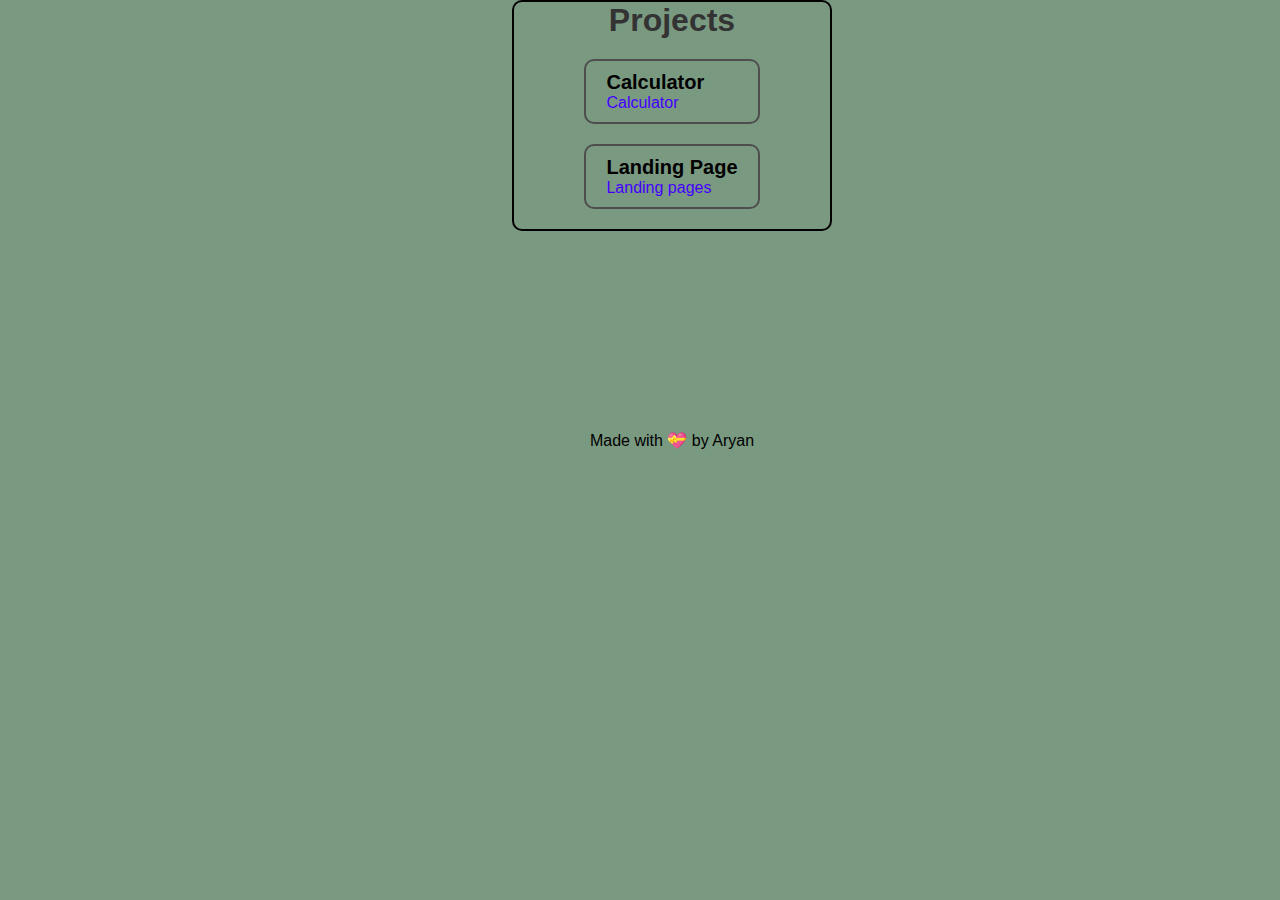
==== index.html @ 7ef0f9f6 "Update and rename index1.html to index.html" ====
<!DOCTYPE html>
<html lang="en">
<head>
    <meta charset="UTF-8">
    <meta name="viewport" content="width=device-width, initial-scale=1.0">
    <title>CodSoft projects</title>
    <link rel="stylesheet" href="style1.css">
</head>
<body>
    <div class="container">
        <h1>Projects</h1>
        <div class="project">
            <h5>Calculator</h5>
            <a href="./Calculator/index.html" target="_blank">Calculator</a>
        </div>
        <div class="project" >
            <h5>Landing Page</h5>
            <a href="./Landing page/index.html" target="_blank">Landing pages</a>
        </div>
    </div>
    <p>Made with 💝 by 
        <a href="https://github.com/Aryan-22" 
        style="text-decoration: none; color:black;" 
        onMouseOver="this.style.color='#4400ff'"
        onmouseout="this.style.color='black'" target="_blank">Aryan</a>
    </p>
</body>
</html>
---- style1.css ----
*{
    font-family: 'Poppins', sans-serif;;
    margin: 0;
    padding: 0;
    box-sizing: border-box;
}

body {
    display: flex;
    justify-content: center;
    align-items: center;
    border: 1px solid #000;
    border-radius: 10px;
    border-width:2px;
    width: 25%;
    margin-left: 40%;
    background:#7a9981;   
}

h1 {
    text-align: center;
    color: #333;
}

h5{
    font-size: 20px;
}

.project {
    margin: 20px 0;
    border: 2px solid #4e4e4e;
    border-radius: 10px;
    padding: 10px 20px;;
}

.project a {
    text-decoration: none;
    color: #4400ff;
    /* font-weight: bold; */
}

.project a:hover {
    text-decoration: underline;
}

p{
    position: absolute;
    bottom: 50%;
}
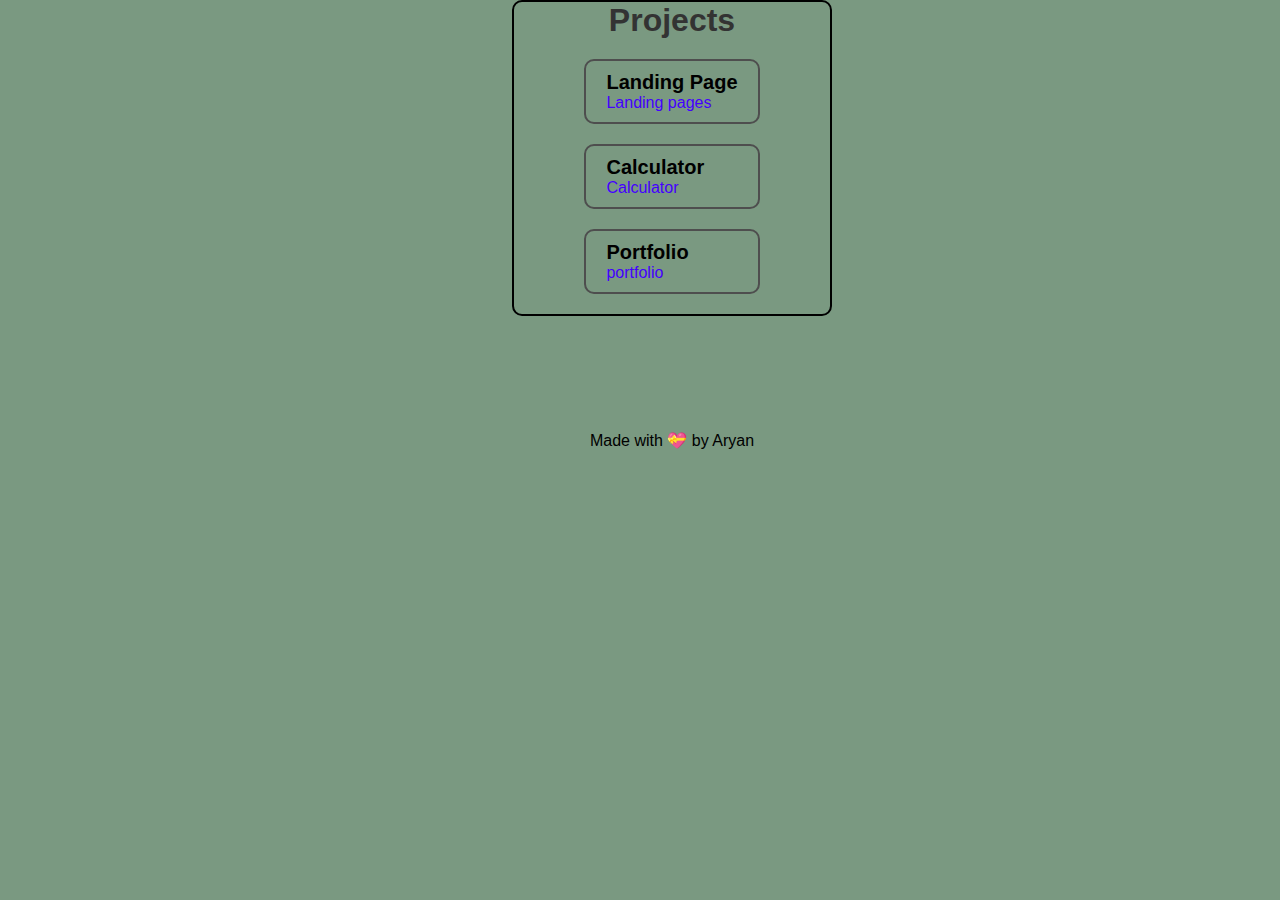
==== commit 5e6bedda: "Update index.html" ====
--- a/index.html
+++ b/index.html
@@ -9,13 +9,17 @@
 <body>
     <div class="container">
         <h1>Projects</h1>
+        <div class="project" >
+            <h5>Landing Page</h5>
+            <a href="./Landing page/index.html" target="_blank">Landing pages</a>
+        </div>
         <div class="project">
             <h5>Calculator</h5>
             <a href="./Calculator/index.html" target="_blank">Calculator</a>
         </div>
         <div class="project" >
-            <h5>Landing Page</h5>
-            <a href="./Landing page/index.html" target="_blank">Landing pages</a>
+            <h5>Portfolio</h5>
+            <a href="./portfolio/index.html" target="_blank">portfolio</a>
         </div>
     </div>
     <p>Made with 💝 by 
